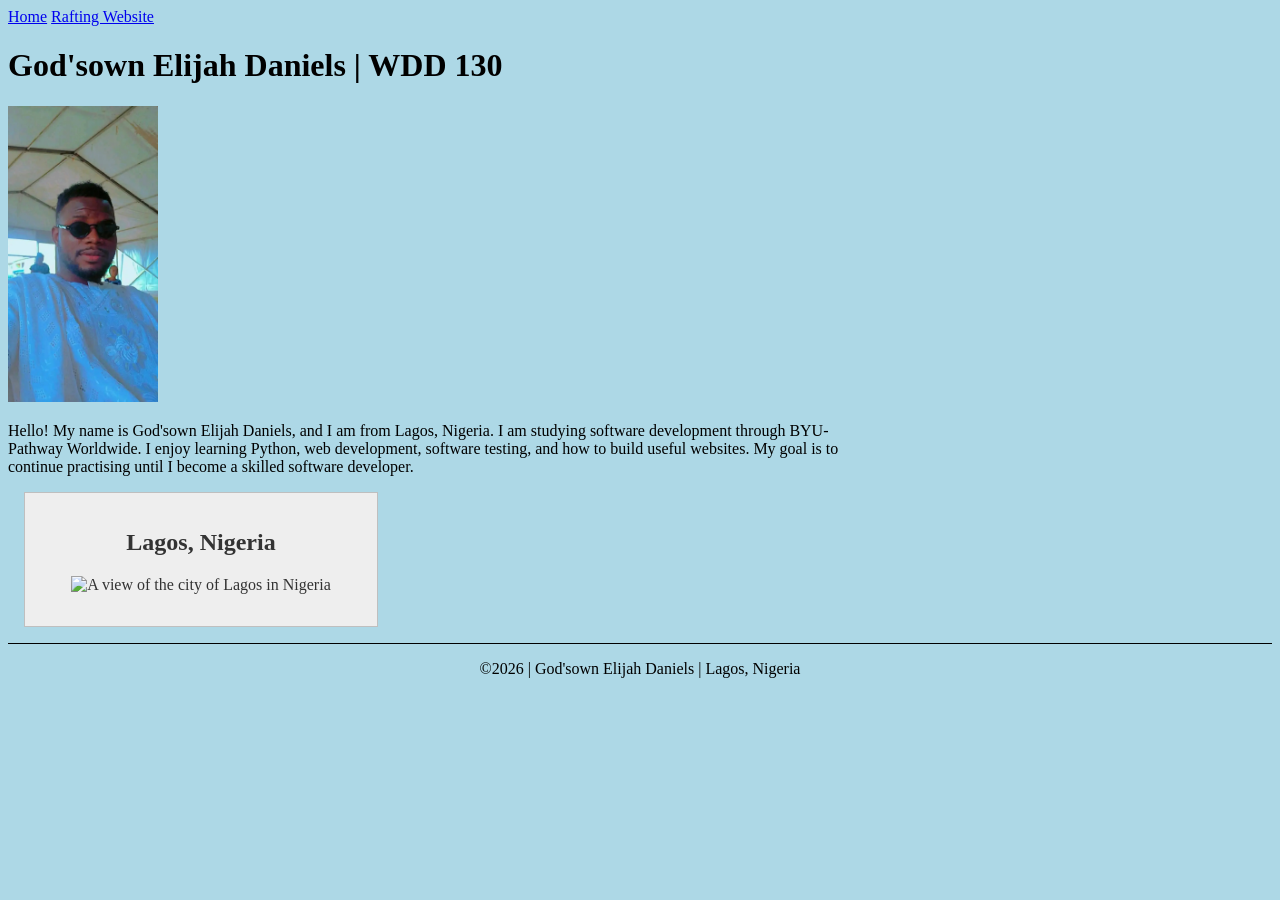
==== index.html @ f053e288 "project" ====
<!DOCTYPE html>
<html lang="en-US">

<head>
    <meta charset="UTF-8">
    <meta name="viewport" content="width=device-width, initial-scale=1.0">
    <meta name="description"
      content="God'sown Elijah Daniels' WDD 130 personal homepage about web development, Nigeria, and his learning journey.">
    <meta name="author" content="God'sown Elijah Daniels">
    <title>WDD 130 | God'sown Elijah Daniels</title>
    <link rel="stylesheet" href="styles/styles.css">
</head>

<body>
    <header>
        <nav>
            <a href="#">Home</a>
            <a href="wwr/">Rafting Website</a>
        </nav>
    </header>

    <main>
        <h1>God'sown Elijah Daniels | WDD 130</h1>

        <img src="images/image/profile.jpg"
          alt="God'sown Elijah Daniels smiling for a profile photograph" width="200">

        <p>
            Hello! My name is God'sown Elijah Daniels, and I am from Lagos,
            Nigeria. I am studying software development through BYU-Pathway
            Worldwide. I enjoy learning Python, web development, software
            testing, and how to build useful websites. My goal is to continue
            practising until I become a skilled software developer.
        </p>
    </main>

    <aside>
        <h2>Lagos, Nigeria</h2>

        <img src="wwr_assignment/images/z-rapids-trees.jpg"
          alt="A view of the city of Lagos in Nigeria" width="300">

        <p>

        </p>
    </aside>

    <footer>
        <p>©2026 | God'sown Elijah Daniels | Lagos, Nigeria</p>
    </footer>
</body>

</html>
---- styles/styles.css ----
body {
    background-color: lightblue;
}

main {
    max-width: 840px;
}

main img {
    width: 150px;
    height: auto;
}

aside {
    width: 20rem;
    margin: 1rem;
    border: 1px solid rgb(0 0 0 / 0.2);
    padding: 1rem;
    background-color: #eee;
    color: #333;
    text-align: center;
}

aside img {
    width: 200px;
    height: auto;
}

p {
    padding: 0;
}

footer {
    margin-top: 15px;
    border-top: 1px solid #000;
    text-align: center;
}
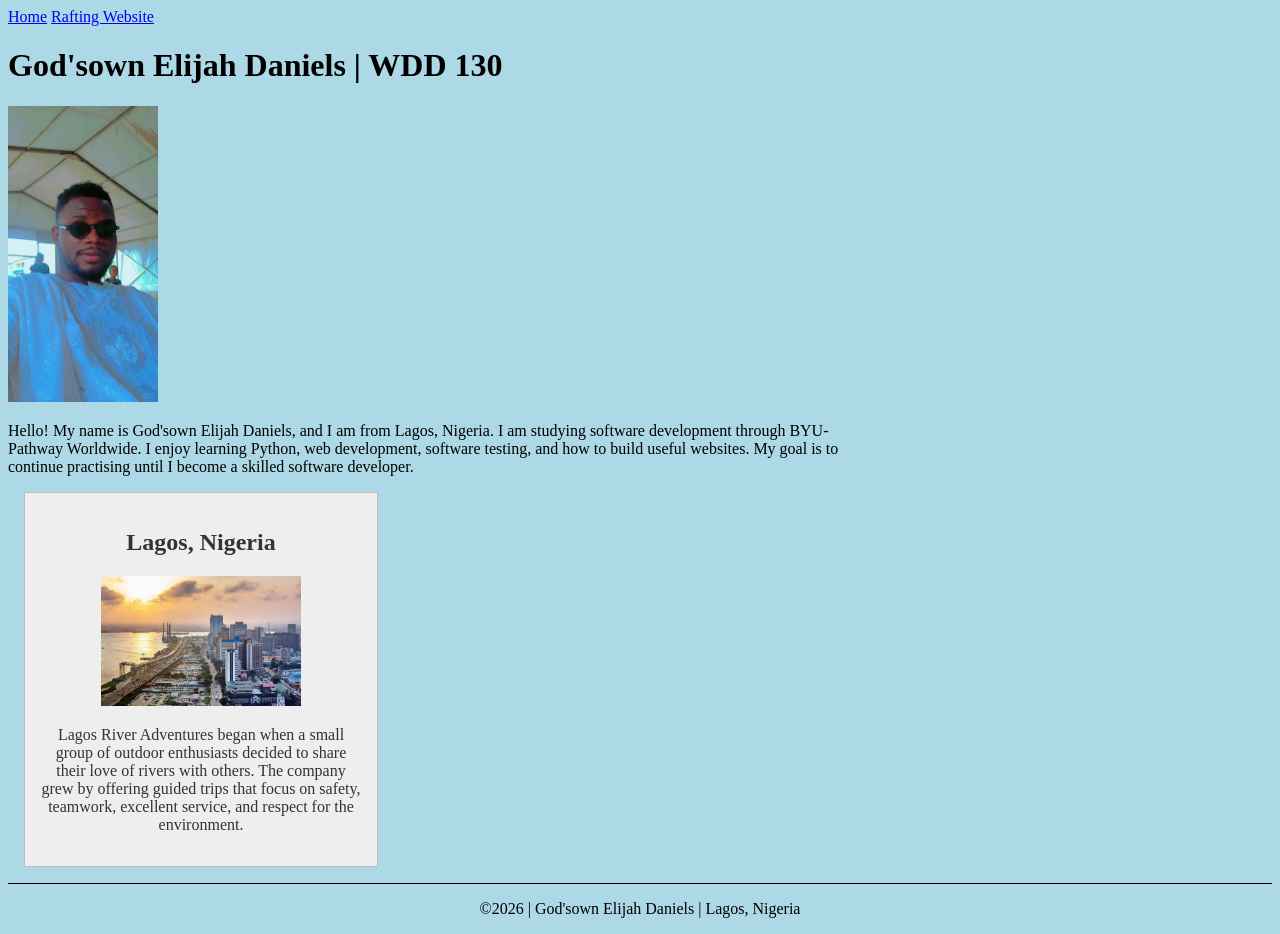
==== commit a8b95c64: "my about project" ====
--- a/index.html
+++ b/index.html
@@ -37,11 +37,13 @@
     <aside>
         <h2>Lagos, Nigeria</h2>
 
-        <img src="wwr_assignment/images/z-rapids-trees.jpg"
-          alt="A view of the city of Lagos in Nigeria" width="300">
+        <img src="images/image/lagos2.jpg" alt="A view of the city of Lagos in Nigeria" width="300">
 
         <p>
-
+            Lagos River Adventures began when a small group of outdoor
+            enthusiasts decided to share their love of rivers with others.
+            The company grew by offering guided trips that focus on safety,
+            teamwork, excellent service, and respect for the environment.
         </p>
     </aside>
 
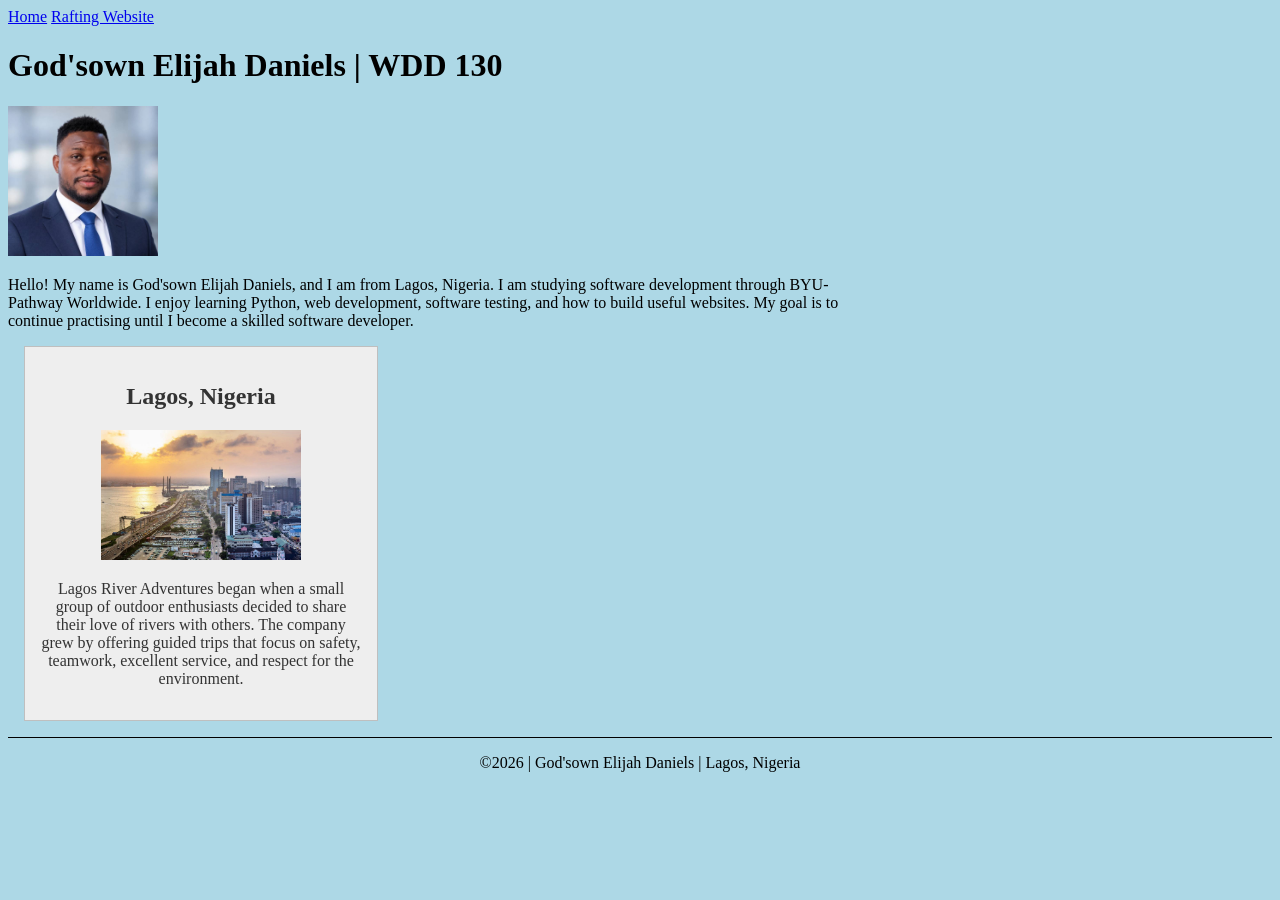
==== commit bfb88b8c: "my project" ====
--- a/index.html
+++ b/index.html
@@ -22,8 +22,8 @@
     <main>
         <h1>God'sown Elijah Daniels | WDD 130</h1>
 
-        <img src="images/image/profile.jpg"
-          alt="God'sown Elijah Daniels smiling for a profile photograph" width="200">
+        <img src="images/profile.jpg" alt="God'sown Elijah Daniels smiling for a profile photograph"
+          width="200">
 
         <p>
             Hello! My name is God'sown Elijah Daniels, and I am from Lagos,
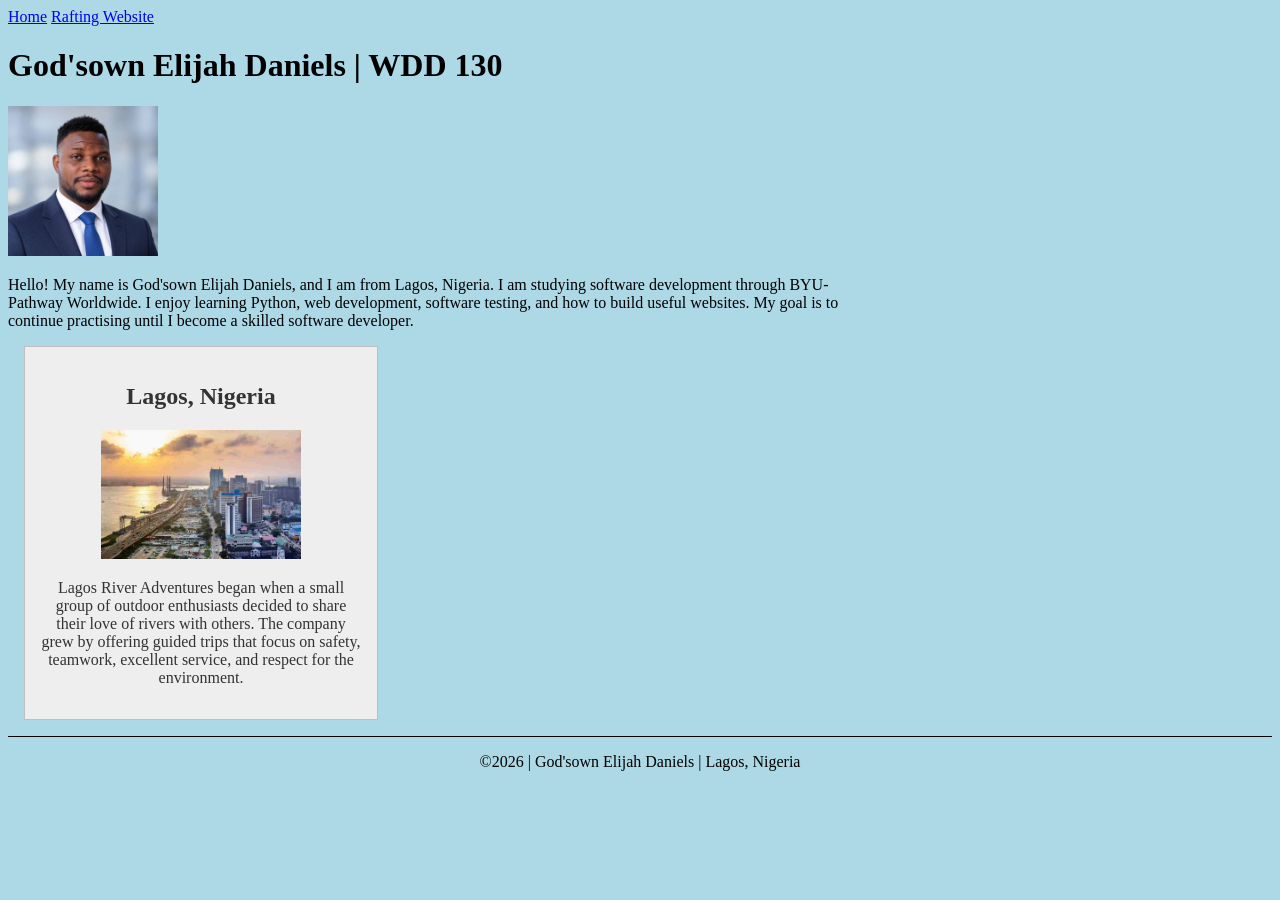
==== commit 20ba8030: "my project" ====
--- a/index.html
+++ b/index.html
@@ -37,7 +37,7 @@
     <aside>
         <h2>Lagos, Nigeria</h2>
 
-        <img src="images/image/lagos2.jpg" alt="A view of the city of Lagos in Nigeria" width="300">
+        <img src="images/lagos.jpg" alt="A view of the city of Lagos in Nigeria" width="300">
 
         <p>
             Lagos River Adventures began when a small group of outdoor
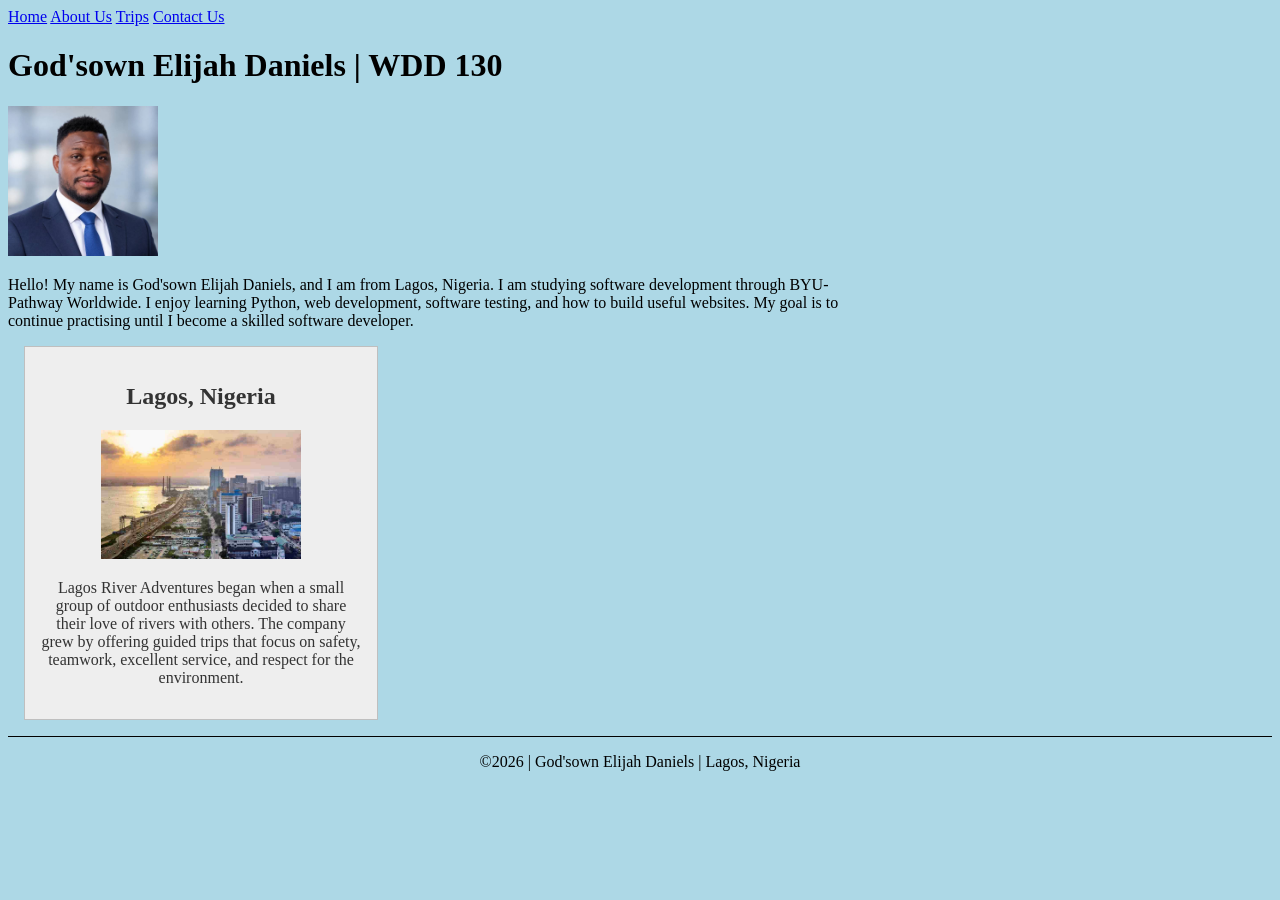
==== commit c1c449e7: "my project" ====
--- a/index.html
+++ b/index.html
@@ -12,10 +12,13 @@
 </head>
 
 <body>
+
     <header>
         <nav>
-            <a href="#">Home</a>
-            <a href="wwr/">Rafting Website</a>
+            <a href="home.html">Home</a>
+            <a href="about.html">About Us</a>
+            <a href="trips.html">Trips</a>
+            <a href="contact.html">Contact Us</a>
         </nav>
     </header>
 
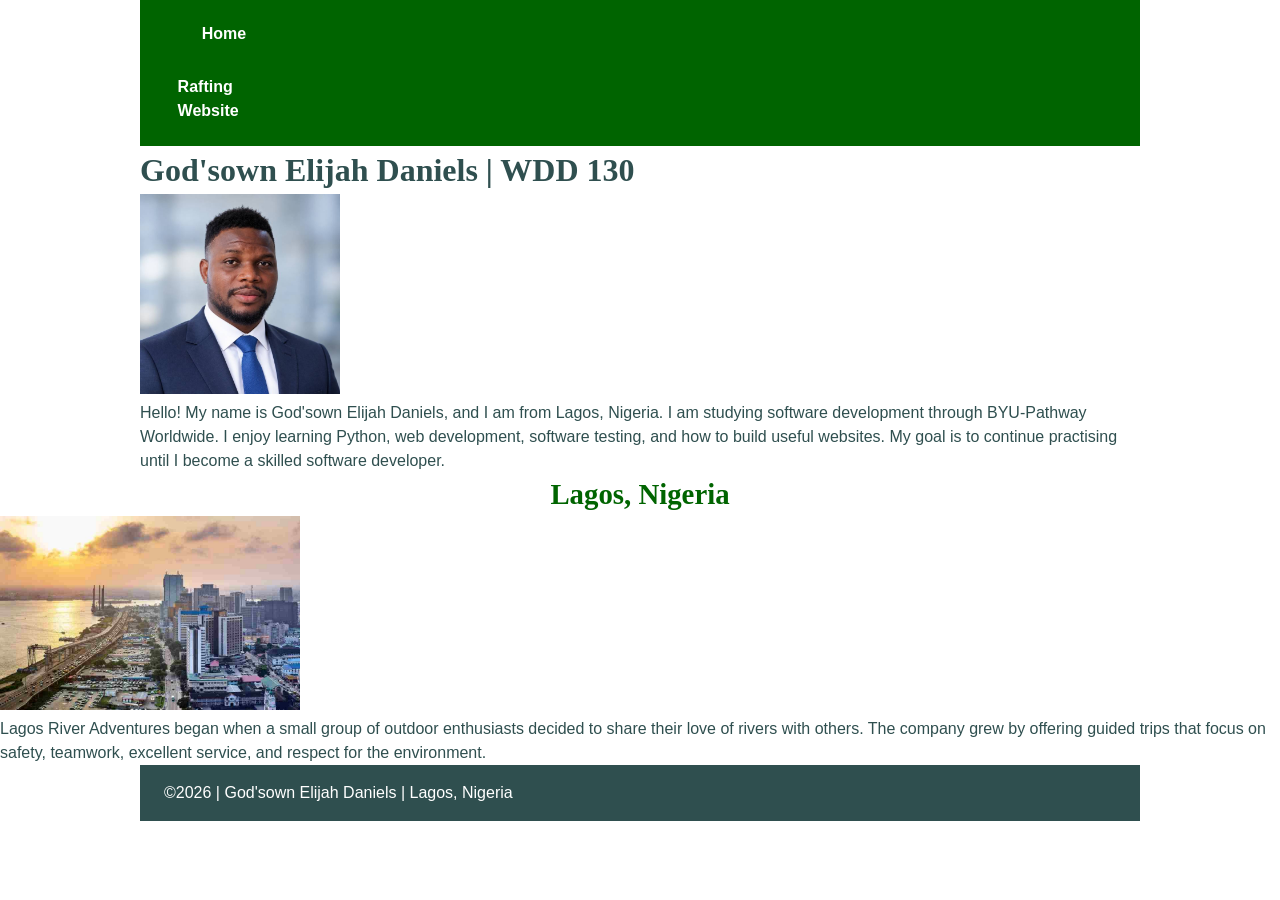
==== commit 00996405: "my project" ====
--- a/index.html
+++ b/index.html
@@ -15,10 +15,8 @@
 
     <header>
         <nav>
-            <a href="home.html">Home</a>
-            <a href="about.html">About Us</a>
-            <a href="trips.html">Trips</a>
-            <a href="contact.html">Contact Us</a>
+            <a href="#">Home</a>
+            <a href="wwr/">Rafting Website</a>
         </nav>
     </header>
 
--- a/styles/styles.css
+++ b/styles/styles.css
@@ -1,37 +1,252 @@
+:root {
+    --primary-color: darkgreen;
+    --secondary-color: sandybrown;
+    --accent1-color: darkslategray;
+    --accent2-color: khaki;
+    --heading-font: "Times New Roman", Georgia, serif;
+    --body-font: Arial, Helvetica, sans-serif;
+}
+
+* {
+    margin: 0;
+    padding: 0;
+    box-sizing: border-box;
+}
+
 body {
-    background-color: lightblue;
-}
-
-main {
-    max-width: 840px;
-}
-
-main img {
-    width: 150px;
-    height: auto;
-}
-
-aside {
-    width: 20rem;
-    margin: 1rem;
-    border: 1px solid rgb(0 0 0 / 0.2);
+    margin: 0;
+    font-family: var(--body-font);
+    color: var(--accent1-color);
+    line-height: 1.5;
+}
+
+header,
+main,
+footer {
+    max-width: 1000px;
+    margin: 0 auto;
+}
+
+header {
+    display: grid;
+    grid-template-columns: 120px 1fr;
+    align-items: center;
+    gap: 2rem;
+    padding: .75rem 1.5rem;
+    background: var(--primary-color);
+}
+
+header > img {
+    display: block;
+    width: 100px;
+    height: 100px;
+    object-fit: contain;
+}
+
+header nav {
+    display: flex;
+    justify-content: space-around;
+    align-items: center;
+    gap: .5rem;
+    flex-wrap: wrap;
+}
+
+header nav a {
+    color: white;
+    text-decoration: none;
+    padding: .65rem .85rem;
+    font-weight: bold;
+}
+
+header nav a:hover,
+header nav a:focus-visible {
+    background: var(--accent1-color);
+    text-decoration: underline;
+}
+
+h1,
+h2 {
+    font-family: var(--heading-font);
+}
+
+h2 {
+    color: var(--primary-color);
+    text-align: center;
+    font-size: 1.8rem;
+}
+
+.hero {
+    position: relative;
+    min-height: 440px;
+}
+
+.hero > img {
+    display: block;
+    width: 100%;
+    height: 440px;
+    object-fit: cover;
+}
+
+.hero h1 {
+    position: absolute;
+    top: 1rem;
+    left: 0;
+    width: 100%;
+    margin: 0;
+    padding: .65rem;
+    text-align: center;
+    color: white;
+    background: darkslategray;
+}
+
+.hero article {
+    position: absolute;
+    bottom: 1rem;
+    left: 3%;
+    right: 3%;
     padding: 1rem;
-    background-color: #eee;
-    color: #333;
+    background: var(--accent2-color);
+}
+
+.hero article p {
+    margin: 0;
+}
+
+.hero article img {
+    float: right;
+    width: 130px;
+    height: 95px;
+    object-fit: cover;
+    margin-left: 1rem;
+}
+
+section {
+    padding: 1.25rem 1.5rem 2rem;
+}
+
+.history {
+    display: grid;
+    grid-template-columns: 1fr 190px 1fr;
+    align-items: center;
+    gap: 1rem;
+}
+
+.history h2 {
+    grid-column: 1 / -1;
+    margin: .2rem 0;
+}
+
+.history p {
+    margin: 0;
+}
+
+.history img {
+    display: block;
+    width: 100%;
+    height: 135px;
+    object-fit: cover;
+}
+
+.adventures {
+    border-top: 4px solid var(--secondary-color);
+}
+
+.adventure-gallery {
+    display: grid;
+    grid-template-columns: repeat(5, minmax(0, 1fr));
+    gap: .8rem;
+}
+
+.adventure-gallery figure {
+    margin: 0;
     text-align: center;
 }
 
-aside img {
-    width: 200px;
-    height: auto;
-}
-
-p {
-    padding: 0;
+.adventure-gallery img {
+    display: block;
+    width: 100%;
+    aspect-ratio: 4 / 3;
+    object-fit: cover;
+}
+
+.adventure-gallery figcaption {
+    padding: .45rem .1rem;
+    font-size: .9rem;
+    font-weight: bold;
 }
 
 footer {
-    margin-top: 15px;
-    border-top: 1px solid #000;
-    text-align: center;
+    display: flex;
+    align-items: center;
+    justify-content: space-between;
+    gap: 1rem;
+    padding: 1rem 1.5rem;
+    background: var(--accent1-color);
+    color: white;
+}
+
+footer p {
+    margin: 0;
+}
+
+.socialmedia {
+    display: flex;
+    justify-content: flex-end;
+    gap: .6rem;
+}
+
+.socialmedia a {
+    display: inline-flex;
+    padding: .2rem;
+}
+
+.socialmedia img {
+    display: block;
+    width: 28px;
+    height: 28px;
+}
+
+@media (max-width: 700px) {
+    header {
+        grid-template-columns: 1fr;
+        justify-items: center;
+        gap: .3rem;
+    }
+
+    .history {
+        grid-template-columns: 1fr;
+    }
+
+    .history h2 {
+        grid-column: auto;
+    }
+
+    .history img {
+        max-width: 300px;
+        margin: auto;
+    }
+
+    .adventure-gallery {
+        grid-template-columns: repeat(2, minmax(0, 1fr));
+    }
+
+    footer {
+        flex-wrap: wrap;
+        justify-content: center;
+        text-align: center;
+    }
+}
+
+@media (max-width: 430px) {
+
+    .hero,
+    .hero > img {
+        min-height: 510px;
+        height: 510px;
+    }
+
+    .hero article img {
+        width: 90px;
+        height: 75px;
+    }
 }
